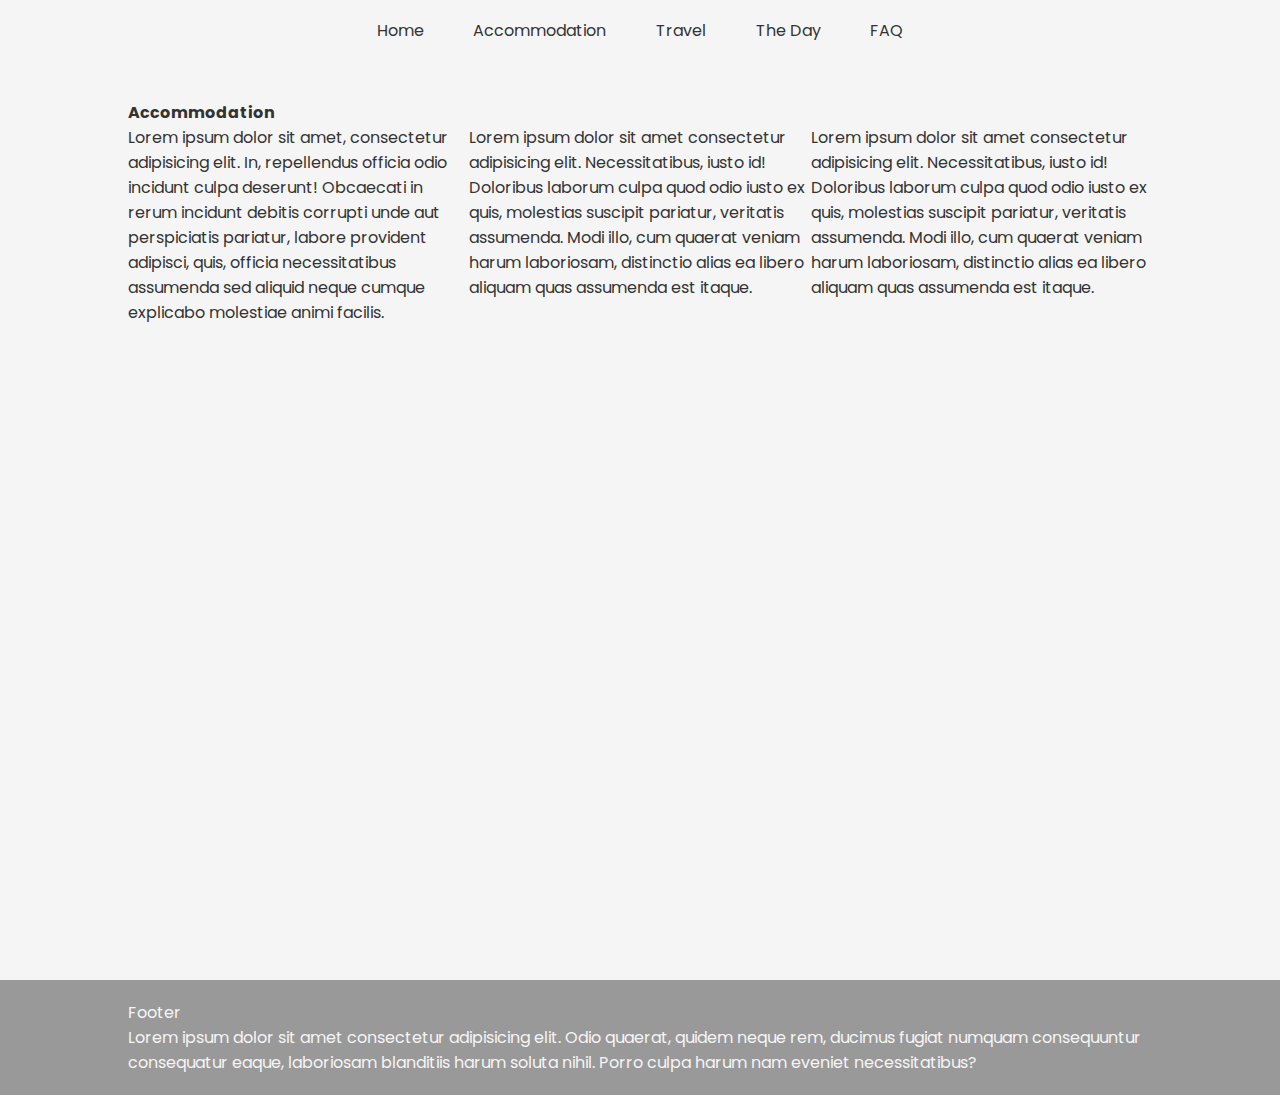
==== accommodation.html @ cb16edae "Add files via upload" ====
<!DOCTYPE html>
<html lang="en">
  <head>
    <meta charset="UTF-8" />
    <meta name="viewport" content="width=device-width, initial-scale=1.0" />
    <link rel="stylesheet" href="style.css" />
    <title>Emma & Paul</title>
  </head>
  <body>
    <div class="nav-container">
      <div class="nav-items">
        <a class="nav-link" href="index.html">Home</a>
        <a class="nav-link" href="accommodation.html">Accommodation</a>
        <a class="nav-link" href="travel.html">Travel</a>
        <a class="nav-link" href="theday.html">The Day</a>
        <a class="nav-link" href="faq.html">FAQ</a>
      </div>
    </div>
    <div class="main-container">
      <div class="section-container">
        <div class="section-item align-content-left">
          <h4>Accommodation</h4>
          <p>
            Lorem ipsum dolor sit amet, consectetur adipisicing elit. In,
            repellendus officia odio incidunt culpa deserunt! Obcaecati in rerum
            incidunt debitis corrupti unde aut perspiciatis pariatur, labore
            provident adipisci, quis, officia necessitatibus assumenda sed
            aliquid neque cumque explicabo molestiae animi facilis.
          </p>
        </div>
        <div class="section-item align-content-left">
          <p>
            Lorem ipsum dolor sit amet consectetur adipisicing elit.
            Necessitatibus, iusto id! Doloribus laborum culpa quod odio iusto ex
            quis, molestias suscipit pariatur, veritatis assumenda. Modi illo,
            cum quaerat veniam harum laboriosam, distinctio alias ea libero
            aliquam quas assumenda est itaque.
          </p>
        </div>
        <div class="section-item align-content-left">
          <p>
            Lorem ipsum dolor sit amet consectetur adipisicing elit.
            Necessitatibus, iusto id! Doloribus laborum culpa quod odio iusto ex
            quis, molestias suscipit pariatur, veritatis assumenda. Modi illo,
            cum quaerat veniam harum laboriosam, distinctio alias ea libero
            aliquam quas assumenda est itaque.
          </p>
        </div>
      </div>
    </div>
    <div class="footer">
      <p>Footer</p>
      <p>
        Lorem ipsum dolor sit amet consectetur adipisicing elit. Odio quaerat,
        quidem neque rem, ducimus fugiat numquam consequuntur consequatur eaque,
        laboriosam blanditiis harum soluta nihil. Porro culpa harum nam eveniet
        necessitatibus?
      </p>
    </div>
  </body>
</html>
---- style.css ----
@import url("https://fonts.googleapis.com/css2?family=Dancing+Script&display=swap");
@import url("https://fonts.googleapis.com/css2?family=Poppins:wght@200&display=swap");
@import url("https://fonts.googleapis.com/css2?family=Pacifico&display=swap");

:root {
  --color-one: #2e7d84;
  --color-two: #f5f5f5;
  --color-three: #333333;
  --color-four: #ffd4e5;
  --font-one: "Poppins", sans-serif;
  --font-two: "Dancing Script", cursive;
  --font-three: "Pacifico", cursive;
}

* {
  margin: 0;
  padding: 0;
  box-sizing: border-box;
}

body {
  font-family: var(--font-one);
  font-size: 1rem;
  color: var(--color-three);
  background-color: var(--color-two);
}

img {
  width: 100%;
  height: auto;
}

.stylized-font {
  font-family: var(--font-three);
}

.text-align-center {
  text-align: center;
}

.p-margin-top {
  margin-top: 30px;
}

.home-font-lg {
  color: var(--color-one);
  font-size: 2.5rem;
}
.home-font-sm {
  color: var(--color-one);
  font-size: 1rem;
}

.home-font-rotate {
  transform: rotate(-10deg);
}

.home-font-trans-right {
  transform: translate(30px);
}

.nav-container {
  width: 100%;
  height: 60px;
  display: flex;
  align-items: center;
  justify-content: center;
  background-color: var(--color-two);
}

.nav-items {
  width: 90%;
  display: flex;
  align-items: center;
  justify-content: space-around;
}

.nav-link {
  text-decoration: none;
  color: var(--color-three);
  font-size: 0.7rem;
}

.nav-link:hover {
  color: var(--color-one);
}

.main-container {
  display: flex;
  flex-direction: column;
  width: 90%;
  min-height: 100vh;
  margin-top: 20px;
  margin-left: auto;
  margin-right: auto;
}

.section-container {
  width: 100%;
  height: auto;
  display: flex;
  align-items: center;
  justify-content: center;
  flex-direction: column;
}

.section-item {
  width: 100%;
  height: 100%;
  padding-top: 20px;
  padding-bottom: 20px;
  display: flex;
  flex-direction: column;
  align-items: center;
  justify-content: center;
}

.align-content-left {
  align-items: flex-start;
}

.footer {
  width: 100%;
  height: auto;
  padding-top: 20px;
  padding-bottom: 20px;
  padding-left: 5%;
  padding-right: 5%;
  font-size: 0.8rem;
  color: var(--color-two);
  background-color: #999;
}

/* Screen size larger than 350px */
@media only screen and (min-width: 350px) {
  .nav-link {
    font-size: 0.8rem;
  }

  .home-font-size-lg {
    font-size: 2.8rem;
  }
  .home-font-size-sm {
    font-size: 1.3rem;
  }
}

/* Screen size larger than 500px */
@media only screen and (min-width: 500px) {
  .main-container {
    width: 80%;
  }

  .nav-items {
    width: 45%;
  }

  .nav-link {
    font-size: 1rem;
  }

  .footer {
    font-size: 1rem;
    padding-left: 10%;
    padding-right: 10%;
  }

  .section-container {
    flex-direction: row;
  }

  .home-font-size-lg {
    font-size: 3.5rem;
  }
  .home-font-size-sm {
    font-size: 1.8rem;
  }
}
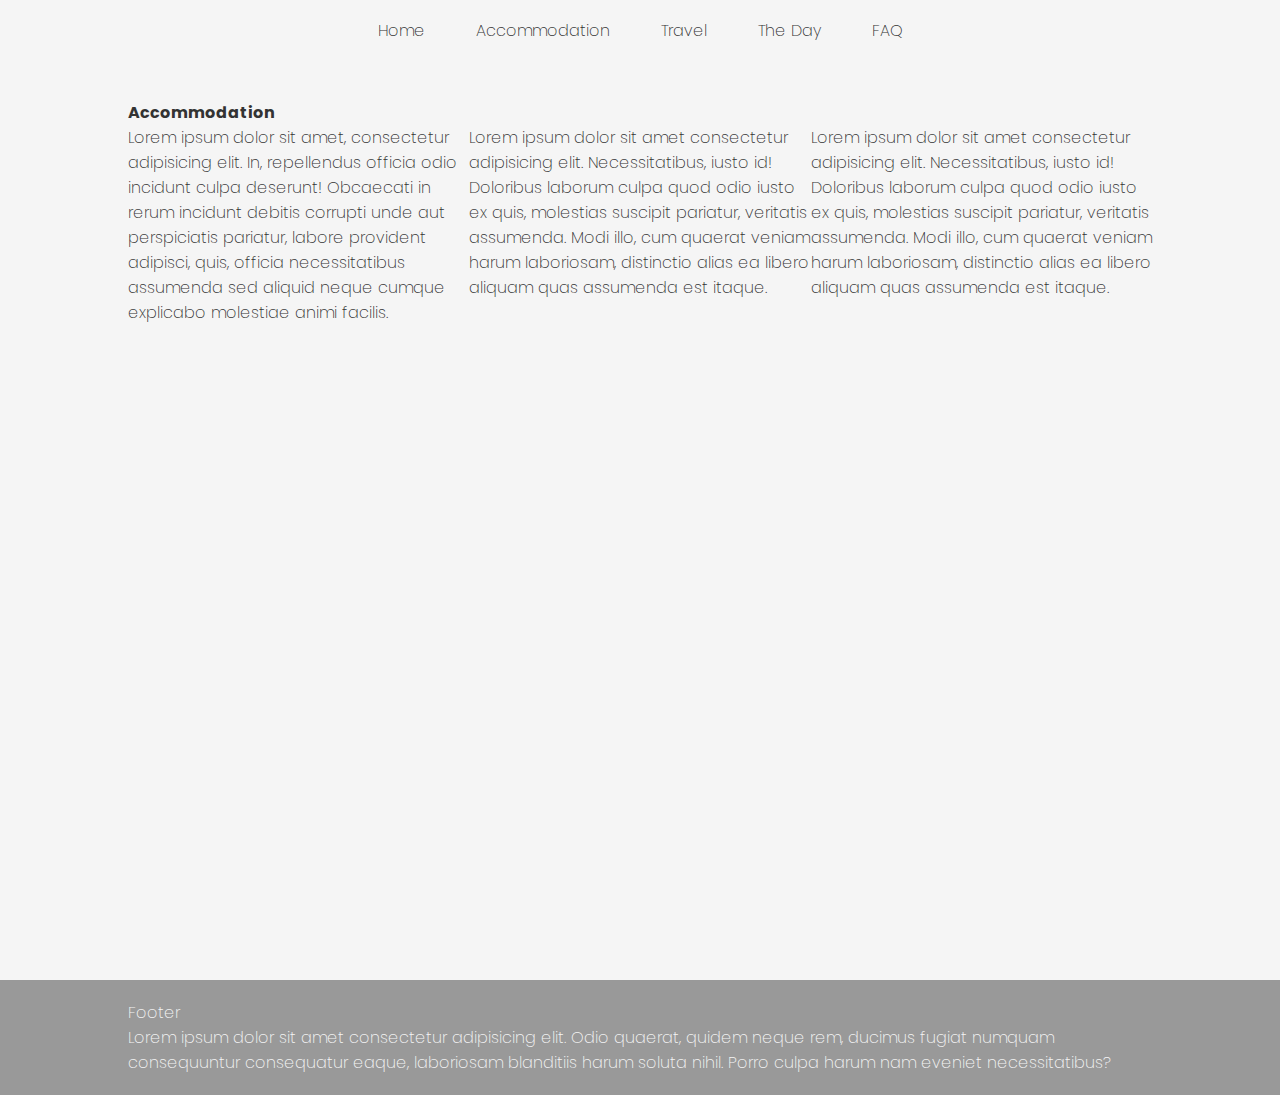
==== commit e5151795: "Add files via upload" ====
--- a/accommodation.html
+++ b/accommodation.html
@@ -4,6 +4,7 @@
     <meta charset="UTF-8" />
     <meta name="viewport" content="width=device-width, initial-scale=1.0" />
     <link rel="stylesheet" href="style.css" />
+    <script src="script.js" defer></script>
     <title>Emma & Paul</title>
   </head>
   <body>
--- a/style.css
+++ b/style.css
@@ -1,5 +1,5 @@
 @import url("https://fonts.googleapis.com/css2?family=Dancing+Script&display=swap");
-@import url("https://fonts.googleapis.com/css2?family=Poppins:wght@200&display=swap");
+@import url("https://fonts.googleapis.com/css2?family=Poppins:wght@200;400&display=swap");
 @import url("https://fonts.googleapis.com/css2?family=Pacifico&display=swap");
 
 :root {
@@ -21,6 +21,7 @@
 body {
   font-family: var(--font-one);
   font-size: 1rem;
+  font-weight: 200;
   color: var(--color-three);
   background-color: var(--color-two);
 }
@@ -28,6 +29,12 @@
 img {
   width: 100%;
   height: auto;
+}
+
+#daysCounter {
+  font-size: 1.4rem;
+  color: #2e7d84;
+  font-weight: 400;
 }
 
 .stylized-font {
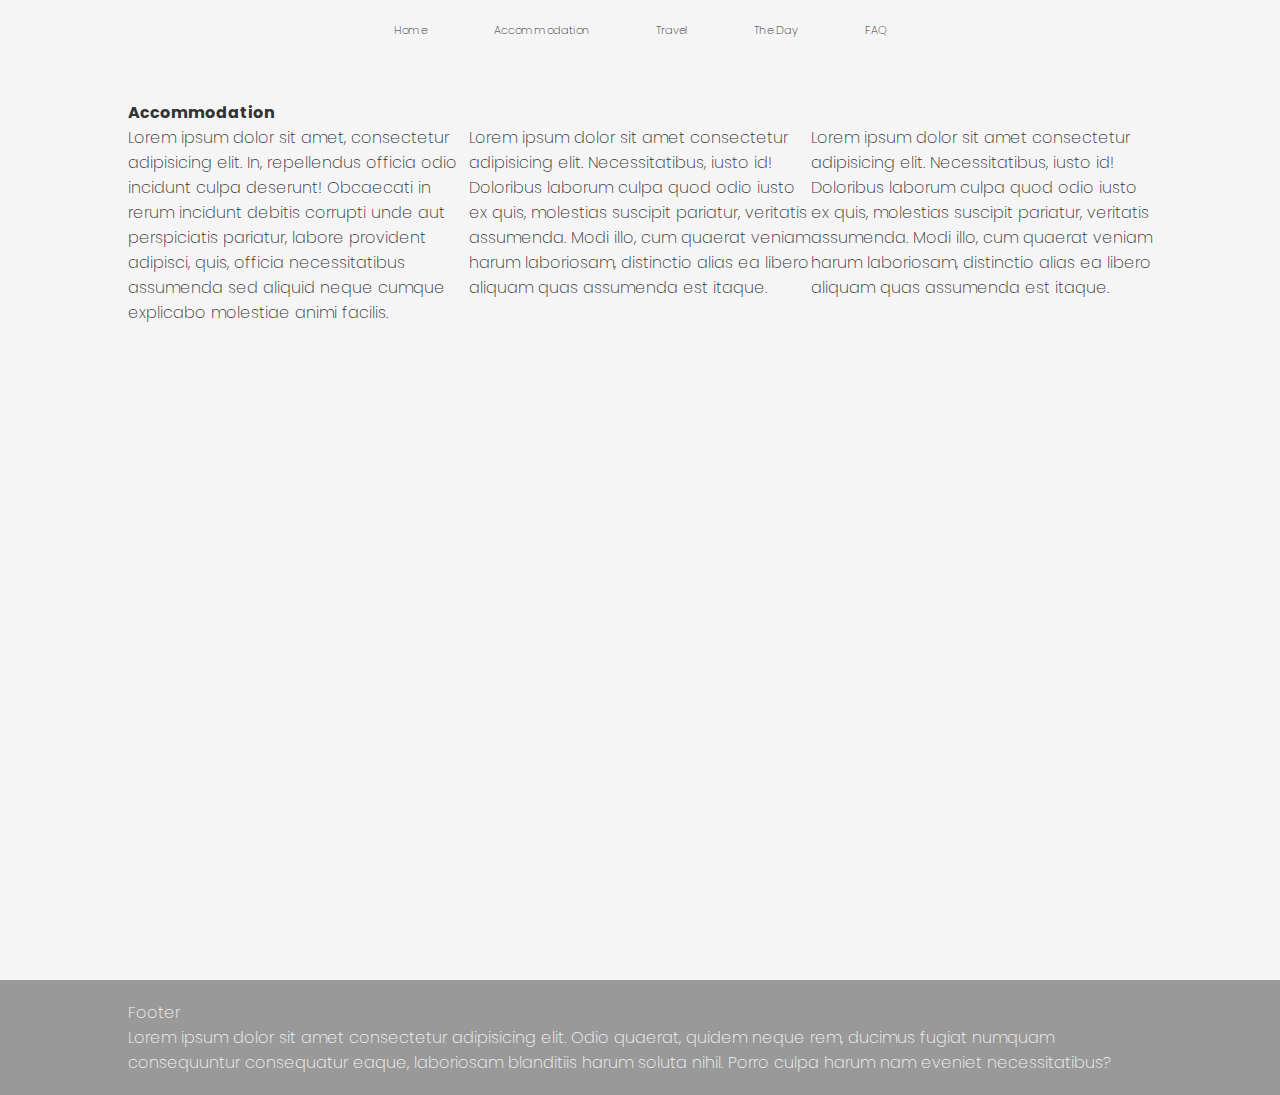
==== commit 1aa4cf91: "Add files via upload" ====
--- a/accommodation.html
+++ b/accommodation.html
@@ -4,6 +4,13 @@
     <meta charset="UTF-8" />
     <meta name="viewport" content="width=device-width, initial-scale=1.0" />
     <link rel="stylesheet" href="style.css" />
+    <link
+      rel="stylesheet"
+      href="https://cdnjs.cloudflare.com/ajax/libs/font-awesome/6.4.2/css/all.min.css"
+      integrity="sha512-z3gLpd7yknf1YoNbCzqRKc4qyor8gaKU1qmn+CShxbuBusANI9QpRohGBreCFkKxLhei6S9CQXFEbbKuqLg0DA=="
+      crossorigin="anonymous"
+      referrerpolicy="no-referrer"
+    />
     <script src="script.js" defer></script>
     <title>Emma & Paul</title>
   </head>
--- a/style.css
+++ b/style.css
@@ -71,25 +71,62 @@
   height: 60px;
   display: flex;
   align-items: center;
-  justify-content: center;
+  justify-content: flex-end;
+  padding-left: 20px;
+  padding-right: 20px;
   background-color: var(--color-two);
 }
 
 .nav-items {
   width: 90%;
-  display: flex;
+  display: none;
   align-items: center;
   justify-content: space-around;
 }
 
 .nav-link {
   text-decoration: none;
+  color: var(--color-four);
+  font-size: 2rem;
+}
+
+.nav-link:hover {
+  color: var(--color-four);
+}
+
+.open-menu-button {
+  display: block;
   color: var(--color-three);
-  font-size: 0.7rem;
-}
-
-.nav-link:hover {
-  color: var(--color-one);
+  font-size: 1.3rem;
+  cursor: pointer;
+}
+
+.pop-up-menu-container {
+  width: 100vw;
+  height: 100vh;
+  display: none;
+  align-items: center;
+  justify-content: center;
+  position: fixed;
+  top: 0;
+  left: 0;
+  background-color: var(--color-one);
+  color: var(--color-two);
+  z-index: 9999;
+  overflow: hidden;
+}
+
+.pop-up-menu-container-open {
+  display: flex;
+}
+
+.nav-items-popup {
+  width: auto;
+  height: auto;
+  display: flex;
+  flex-direction: column;
+  align-items: center;
+  justify-content: center;
 }
 
 .main-container {
@@ -140,10 +177,6 @@
 
 /* Screen size larger than 350px */
 @media only screen and (min-width: 350px) {
-  .nav-link {
-    font-size: 0.8rem;
-  }
-
   .home-font-size-lg {
     font-size: 2.8rem;
   }
@@ -153,17 +186,32 @@
 }
 
 /* Screen size larger than 500px */
-@media only screen and (min-width: 500px) {
+@media only screen and (min-width: 601px) {
   .main-container {
     width: 80%;
   }
 
+  .nav-container {
+    justify-content: center;
+  }
+
+  .open-menu-button {
+    display: none;
+  }
+
   .nav-items {
+    display: flex;
     width: 45%;
   }
 
   .nav-link {
     font-size: 1rem;
+    color: var(--color-three);
+    font-size: 0.7rem;
+  }
+
+  .nav-link:hover {
+    color: var(--color-one);
   }
 
   .footer {
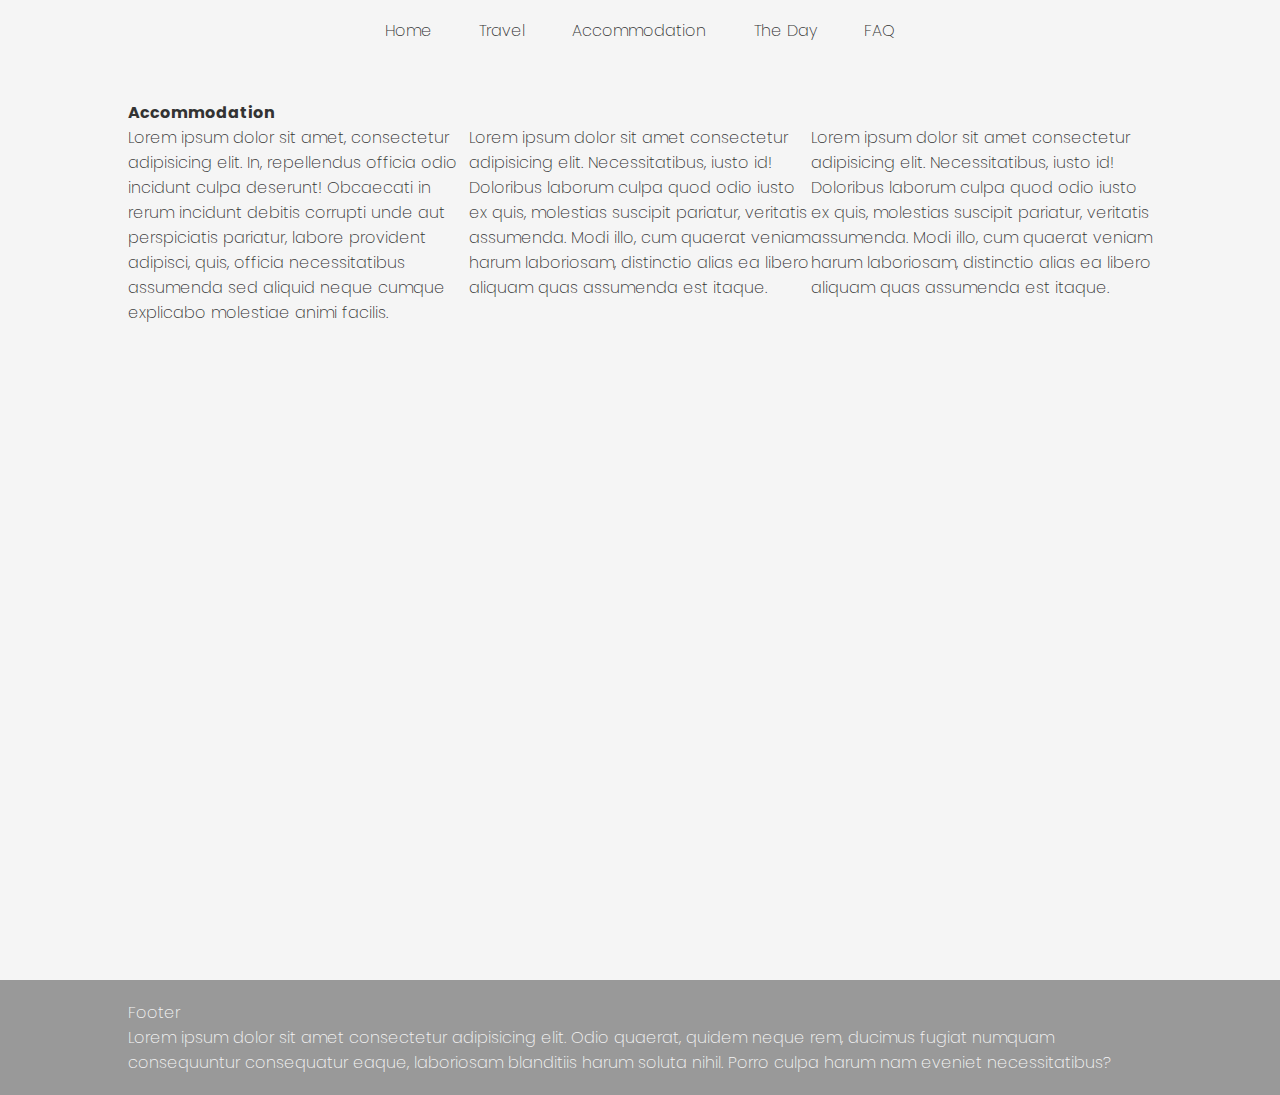
==== commit 435c2db2: "Add files via upload" ====
--- a/accommodation.html
+++ b/accommodation.html
@@ -15,11 +15,26 @@
     <title>Emma & Paul</title>
   </head>
   <body>
+    <div id="popUpMenu" class="pop-up-menu-container">
+      <div class="close-menu-button">
+        <i id="closeMenuButton" class="fa-solid fa-x"></i>
+      </div>
+      <div class="nav-items-popup">
+        <a class="nav-link" href="index.html">Home</a>
+        <a class="nav-link" href="travel.html">Travel</a>
+        <a class="nav-link" href="accommodation.html">Accommodation</a>
+        <a class="nav-link" href="theday.html">The Day</a>
+        <a class="nav-link" href="faq.html">FAQ</a>
+      </div>
+    </div>
     <div class="nav-container">
+      <div class="open-menu-button">
+        <i id="openMenuButton" class="fa-solid fa-bars"></i>
+      </div>
       <div class="nav-items">
         <a class="nav-link" href="index.html">Home</a>
+        <a class="nav-link" href="travel.html">Travel</a>
         <a class="nav-link" href="accommodation.html">Accommodation</a>
-        <a class="nav-link" href="travel.html">Travel</a>
         <a class="nav-link" href="theday.html">The Day</a>
         <a class="nav-link" href="faq.html">FAQ</a>
       </div>
--- a/style.css
+++ b/style.css
@@ -31,6 +31,10 @@
   height: auto;
 }
 
+h2 {
+  color: var(--color-one);
+}
+
 #daysCounter {
   font-size: 1.4rem;
   color: #2e7d84;
@@ -46,7 +50,7 @@
 }
 
 .p-margin-top {
-  margin-top: 30px;
+  margin-top: 20px;
 }
 
 .home-font-lg {
@@ -96,7 +100,17 @@
 
 .open-menu-button {
   display: block;
-  color: var(--color-three);
+  color: var(--color-one);
+  font-size: 1.3rem;
+  cursor: pointer;
+}
+
+.close-menu-button {
+  display: block;
+  position: absolute;
+  top: 15px;
+  right: 20px;
+  color: var(--color-four);
   font-size: 1.3rem;
   cursor: pointer;
 }
@@ -207,7 +221,6 @@
   .nav-link {
     font-size: 1rem;
     color: var(--color-three);
-    font-size: 0.7rem;
   }
 
   .nav-link:hover {
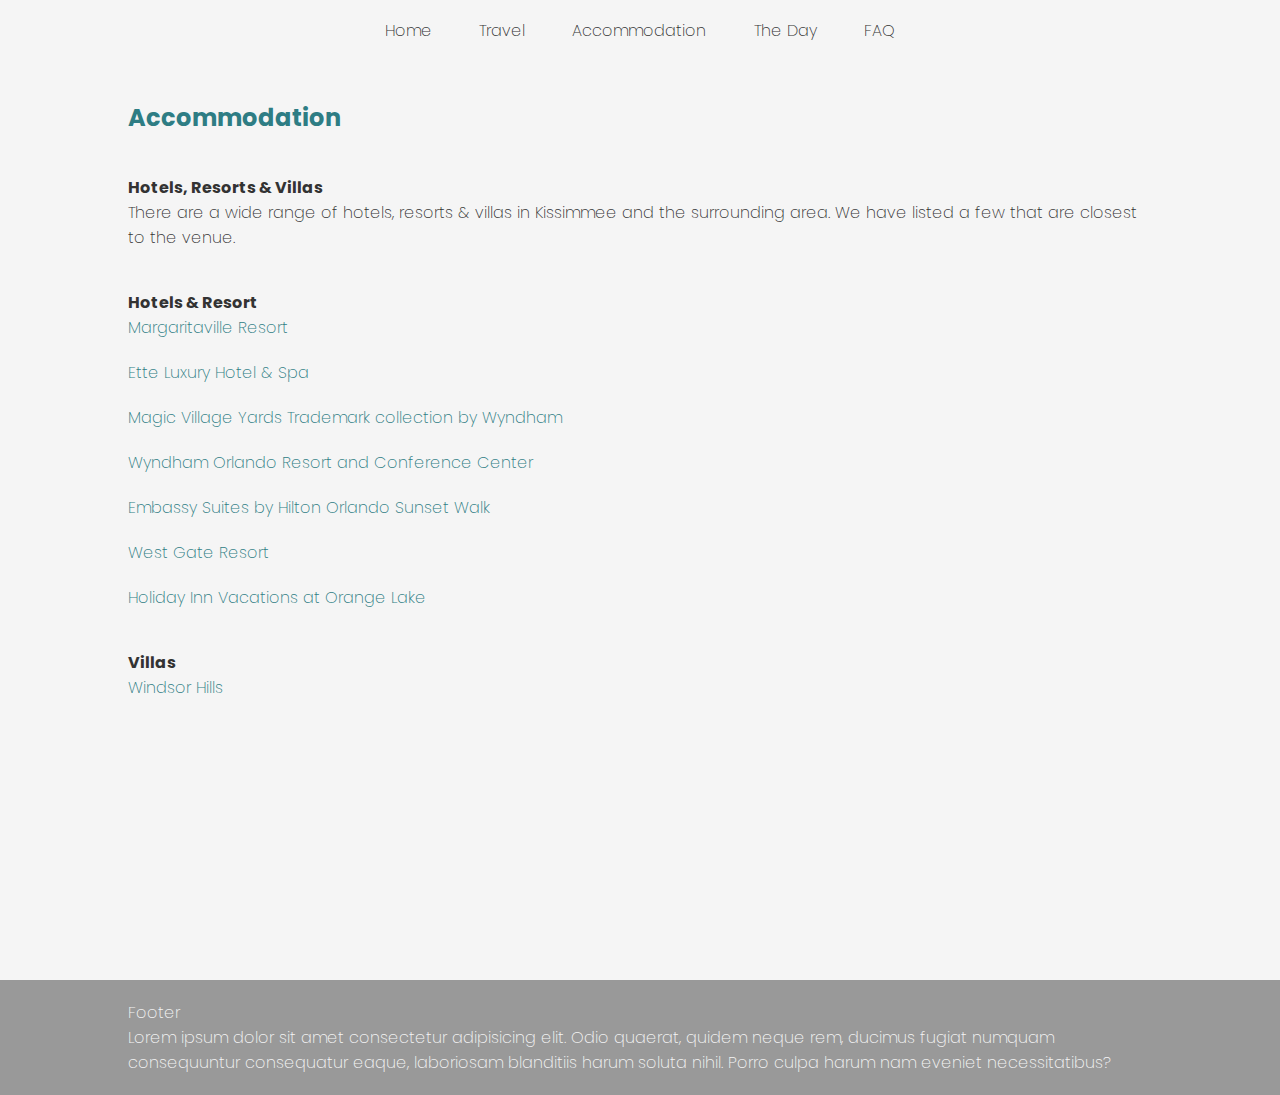
==== commit a9216ea7: "Add files via upload" ====
--- a/accommodation.html
+++ b/accommodation.html
@@ -42,31 +42,68 @@
     <div class="main-container">
       <div class="section-container">
         <div class="section-item align-content-left">
-          <h4>Accommodation</h4>
+          <h2>Accommodation</h2>
+        </div>
+      </div>
+      <div class="section-container">
+        <div class="section-item align-content-left">
+          <h4>Hotels, Resorts & Villas</h4>
           <p>
-            Lorem ipsum dolor sit amet, consectetur adipisicing elit. In,
-            repellendus officia odio incidunt culpa deserunt! Obcaecati in rerum
-            incidunt debitis corrupti unde aut perspiciatis pariatur, labore
-            provident adipisci, quis, officia necessitatibus assumenda sed
-            aliquid neque cumque explicabo molestiae animi facilis.
+            There are a wide range of hotels, resorts & villas in Kissimmee and
+            the surrounding area. We have listed a few that are closest to the
+            venue.
           </p>
         </div>
+      </div>
+      <div class="section-container">
         <div class="section-item align-content-left">
+          <h4>Hotels & Resort</h4>
           <p>
-            Lorem ipsum dolor sit amet consectetur adipisicing elit.
-            Necessitatibus, iusto id! Doloribus laborum culpa quod odio iusto ex
-            quis, molestias suscipit pariatur, veritatis assumenda. Modi illo,
-            cum quaerat veniam harum laboriosam, distinctio alias ea libero
-            aliquam quas assumenda est itaque.
+            <a
+              href="https://www.margaritavilleresorts.com/margaritaville-resort-orlando"
+              >Margaritaville Resort</a
+            >
+          </p>
+          <p class="p-margin-top">
+            <a href="https://ettehotels.com">Ette Luxury Hotel & Spa</a>
+          </p>
+          <p class="p-margin-top">
+            <a
+              href="https://www.wyndhamhotels.com/trademark/kissimmee-florida/magic-village-yards-trademark-collection-by-wyndham/overview"
+              >Magic Village Yards Trademark collection by Wyndham</a
+            >
+          </p>
+          <p class="p-margin-top">
+            <a
+              href="https://www.wyndhamhotels.com/wyndham/kissimmee-florida/wyndham-orlando-resort-and-conference-center-celebration-area/overview?CID=LC:HR::GGL:RIO:National:50828&iata=00093796"
+              >Wyndham Orlando Resort and Conference Center</a
+            >
+          </p>
+          <p class="p-margin-top">
+            <a
+              href="https://www.hilton.com/en/hotels/mcostes-embassy-suites-orlando-sunset-walk"
+              >Embassy Suites by Hilton Orlando Sunset Walk
+            </a>
+          </p>
+          <p class="p-margin-top">
+            <a
+              href="https://www.westgateresorts.com/hotels/florida/orlando/westgate-town-center-resort"
+              >West Gate Resort
+            </a>
+          </p>
+          <p class="p-margin-top">
+            <a
+              href="https://www.ihg.com/hotels/gb/en/kissimmee/discv/hoteldetail"
+              >Holiday Inn Vacations at Orange Lake
+            </a>
           </p>
         </div>
+      </div>
+      <div class="section-container">
         <div class="section-item align-content-left">
+          <h4>Villas</h4>
           <p>
-            Lorem ipsum dolor sit amet consectetur adipisicing elit.
-            Necessitatibus, iusto id! Doloribus laborum culpa quod odio iusto ex
-            quis, molestias suscipit pariatur, veritatis assumenda. Modi illo,
-            cum quaerat veniam harum laboriosam, distinctio alias ea libero
-            aliquam quas assumenda est itaque.
+            <a href="https://windsorhillsorlando.co.uk">Windsor Hills </a>
           </p>
         </div>
       </div>
--- a/style.css
+++ b/style.css
@@ -26,6 +26,12 @@
   background-color: var(--color-two);
 }
 
+a {
+  text-decoration: none;
+  color: var(--color-one);
+  font-size: 1rem;
+}
+
 img {
   width: 100%;
   height: auto;
